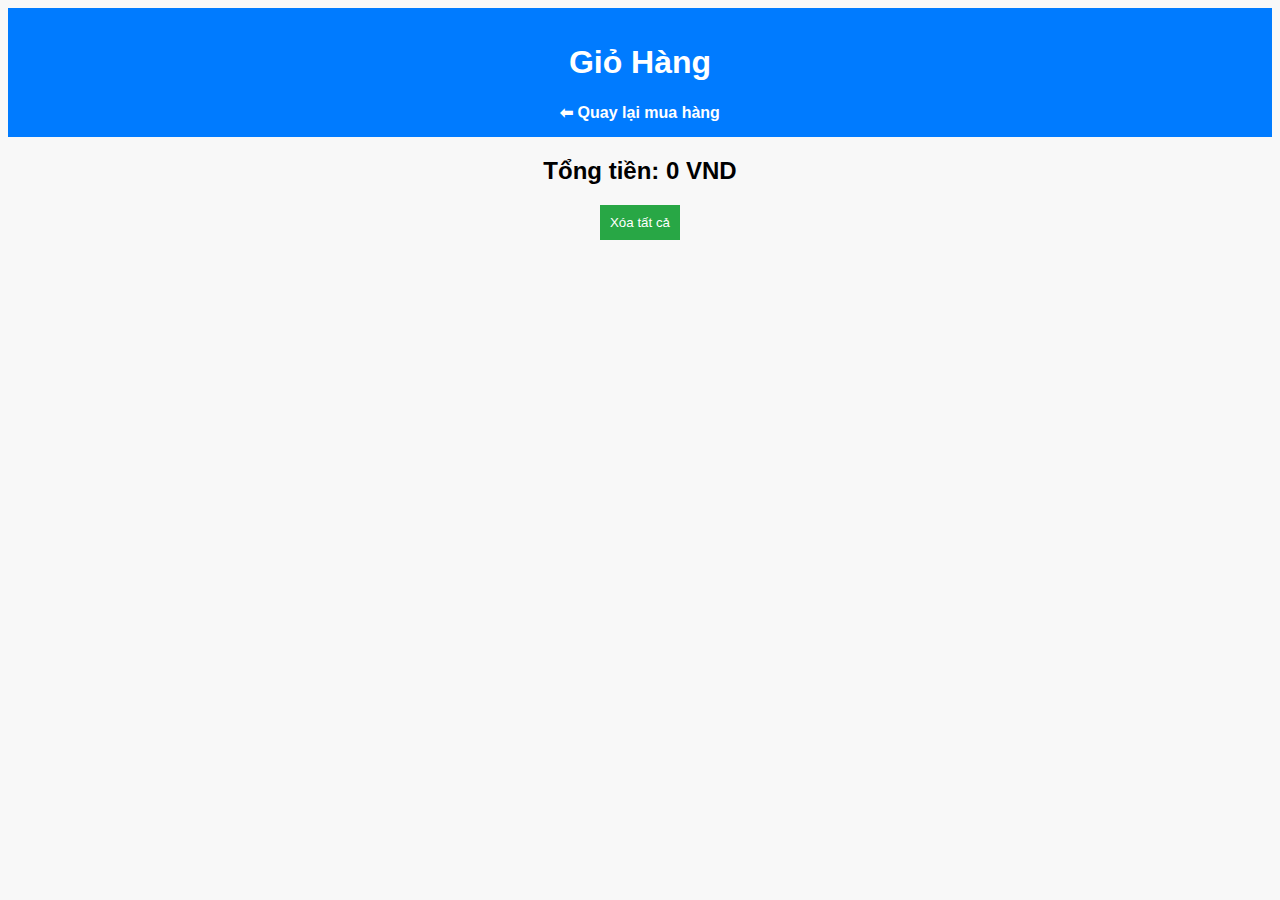
==== P1/cart.html @ db94de0f "first commit" ====
<!DOCTYPE html>
<html lang="vi">

<head>
    <meta charset="UTF-8">
    <meta name="viewport" content="width=device-width, initial-scale=1.0">
    <title>Giỏ Hàng</title>
    <link rel="stylesheet" href="style.css">
</head>

<body>
    <header>
        <h1>Giỏ Hàng</h1>
        <a href="index.html">⬅ Quay lại mua hàng</a>
    </header>

    <div id="cart-items"></div>
    <h2>Tổng tiền: <span id="total-price">0</span> VND</h2>
    <button id="clear-cart">Xóa tất cả</button>

    <script src="script.js"></script>
</body>

</html>
---- P1/style.css ----
body {
    font-family: Arial, sans-serif;
    text-align: center;
    background: #f8f8f8;
}

header {
    background: #007bff;
    color: white;
    padding: 15px;
}

a {
    color: white;
    text-decoration: none;
    font-weight: bold;
}

.product-list {
    display: flex;
    justify-content: center;
    gap: 20px;
    margin-top: 20px;
}

.product {
    background: white;
    padding: 15px;
    border-radius: 8px;
    box-shadow: 0px 0px 10px rgba(0, 0, 0, 0.1);
    width: 200px;
}

.product img {
    width: 100%;
    height: auto;
}

button {
    background: #28a745;
    color: white;
    border: none;
    padding: 10px;
    cursor: pointer;
}

button:hover {
    background: #218838;
}
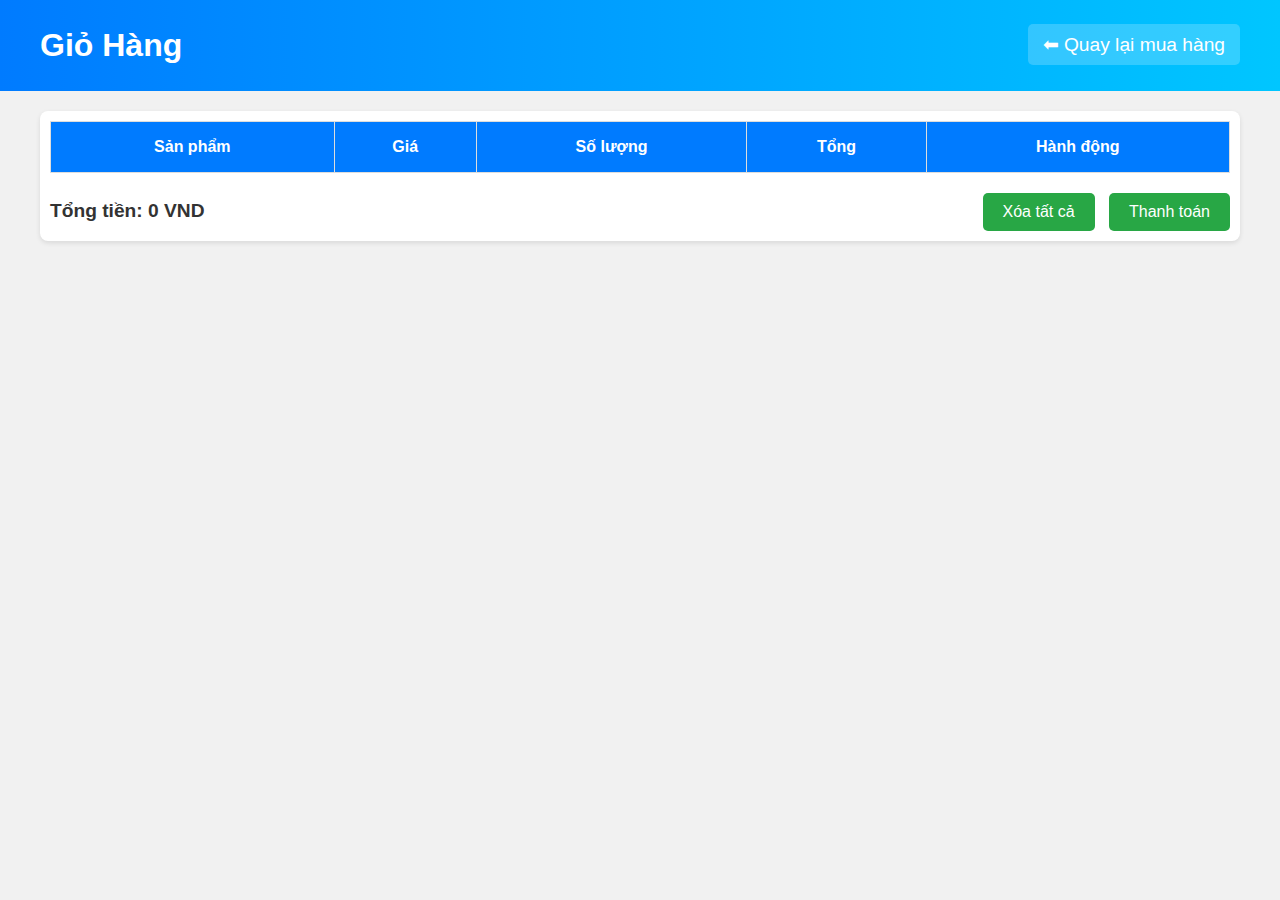
==== commit b39bfcd2: "commit 4th" ====
--- a/P1/cart.html
+++ b/P1/cart.html
@@ -10,15 +10,39 @@
 
 <body>
     <header>
-        <h1>Giỏ Hàng</h1>
-        <a href="index.html">⬅ Quay lại mua hàng</a>
+        <div class="header-container">
+            <h1>Giỏ Hàng</h1>
+            <nav>
+                <a href="index.html">⬅ Quay lại mua hàng</a>
+            </nav>
+        </div>
     </header>
 
-    <div id="cart-items"></div>
-    <h2>Tổng tiền: <span id="total-price">0</span> VND</h2>
-    <button id="clear-cart">Xóa tất cả</button>
+    <main class="cart-container">
+        <table class="cart-table">
+            <thead>
+                <tr>
+                    <th>Sản phẩm</th>
+                    <th>Giá</th>
+                    <th>Số lượng</th>
+                    <th>Tổng</th>
+                    <th>Hành động</th>
+                </tr>
+            </thead>
+            <tbody id="cartItems">
+                <!-- Các mục giỏ hàng được chèn vào đây -->
+            </tbody>
+        </table>
+        <div class="cart-summary">
+            <p id="totalPrice">Tổng tiền: 0 VND</p>
+            <div class="cart-actions">
+                <button id="clear-cart" class="clear-cart-btn">Xóa tất cả</button>
+                <button id="checkout" class="checkout-btn">Thanh toán</button>
+            </div>
+        </div>
+    </main>
 
-    <script src="script.js"></script>
+    <script src="cart.js"></script>
 </body>
 
 </html>--- a/P1/style.css
+++ b/P1/style.css
@@ -1,49 +1,253 @@
+/* Reset & Global Styles */
+* {
+    box-sizing: border-box;
+    margin: 0;
+    padding: 0;
+}
+
 body {
-    font-family: Arial, sans-serif;
-    text-align: center;
-    background: #f8f8f8;
-}
-
+    font-family: 'Segoe UI', Tahoma, Geneva, Verdana, sans-serif;
+    background: #f1f1f1;
+    color: #333;
+    line-height: 1.6;
+}
+
+/* Header */
 header {
-    background: #007bff;
-    color: white;
-    padding: 15px;
-}
-
-a {
-    color: white;
+    background: linear-gradient(to right, #007bff, #00c6ff);
+    color: #fff;
+    padding: 20px;
+}
+
+.header-container {
+    max-width: 1200px;
+    margin: 0 auto;
+    display: flex;
+    align-items: center;
+    justify-content: space-between;
+}
+
+header h1 {
+    font-size: 2em;
+}
+
+header nav a {
+    font-size: 1.2em;
     text-decoration: none;
+    color: #fff;
+    padding: 10px 15px;
+    background: rgba(255, 255, 255, 0.2);
+    border-radius: 5px;
+    transition: background 0.3s;
+}
+
+header nav a:hover {
+    background: rgba(255, 255, 255, 0.4);
+}
+
+/* Controls Section */
+.controls {
+    max-width: 1200px;
+    margin: 20px auto;
+    padding: 0 10px;
+    display: flex;
+    flex-wrap: wrap;
+    justify-content: center;
+    gap: 15px;
+}
+
+.controls input[type="text"] {
+    padding: 10px;
+    width: 300px;
+    border: 1px solid #ccc;
+    border-radius: 5px;
+    font-size: 1em;
+}
+
+.filters {
+    display: flex;
+    gap: 20px;
+    align-items: center;
+}
+
+.filter-group {
+    display: flex;
+    flex-direction: column;
+}
+
+.filter-group label {
+    margin-bottom: 5px;
     font-weight: bold;
 }
 
+.filter-group select {
+    padding: 8px;
+    border: 1px solid #ccc;
+    border-radius: 5px;
+}
+
+/* Loading Spinner */
+.loading-spinner {
+    display: none;
+    margin: 20px auto;
+    border: 5px solid #e0e0e0;
+    border-top: 5px solid #007bff;
+    border-radius: 50%;
+    width: 50px;
+    height: 50px;
+    animation: spin 1s linear infinite;
+}
+
+@keyframes spin {
+    0% {
+        transform: rotate(0deg);
+    }
+
+    100% {
+        transform: rotate(360deg);
+    }
+}
+
+/* Product List */
 .product-list {
-    display: flex;
+    max-width: 1200px;
+    margin: 20px auto;
+    display: flex;
+    flex-wrap: wrap;
+    gap: 20px;
     justify-content: center;
-    gap: 20px;
-    margin-top: 20px;
 }
 
 .product {
-    background: white;
-    padding: 15px;
+    background: #fff;
     border-radius: 8px;
-    box-shadow: 0px 0px 10px rgba(0, 0, 0, 0.1);
-    width: 200px;
+    box-shadow: 0 2px 5px rgba(0, 0, 0, 0.1);
+    width: 260px;
+    overflow: hidden;
+    transition: transform 0.3s, box-shadow 0.3s;
+}
+
+.product:hover {
+    transform: translateY(-5px);
+    box-shadow: 0 4px 10px rgba(0, 0, 0, 0.2);
 }
 
 .product img {
     width: 100%;
-    height: auto;
-}
-
-button {
+    height: 200px;
+    object-fit: cover;
+}
+
+.product h2 {
+    font-size: 1.4em;
+    margin: 10px;
+    color: #333;
+}
+
+.product .price {
+    font-size: 1.2em;
+    margin: 0 10px 10px;
+    color: #e74c3c;
+    font-weight: bold;
+}
+
+.product button {
     background: #28a745;
-    color: white;
     border: none;
+    color: #fff;
     padding: 10px;
+    width: 100%;
     cursor: pointer;
-}
-
-button:hover {
+    font-size: 1em;
+    transition: background 0.3s;
+}
+
+.product button:hover {
     background: #218838;
+}
+
+/* Cart Styles */
+.cart-container {
+    max-width: 1200px;
+    margin: 20px auto;
+    padding: 10px;
+    background: #fff;
+    border-radius: 8px;
+    box-shadow: 0 2px 5px rgba(0, 0, 0, 0.1);
+}
+
+.cart-table {
+    width: 100%;
+    border-collapse: collapse;
+}
+
+.cart-table th,
+.cart-table td {
+    padding: 12px;
+    border: 1px solid #ddd;
+    text-align: center;
+}
+
+.cart-table th {
+    background: #007bff;
+    color: #fff;
+}
+
+.cart-table input[type="number"] {
+    width: 60px;
+    padding: 5px;
+}
+
+.cart-summary {
+    margin-top: 20px;
+    display: flex;
+    justify-content: space-between;
+    align-items: center;
+    flex-wrap: wrap;
+}
+
+.cart-summary p {
+    font-size: 1.2em;
+    font-weight: bold;
+}
+
+.cart-actions button {
+    background: #28a745;
+    border: none;
+    padding: 10px 20px;
+    color: #fff;
+    cursor: pointer;
+    font-size: 1em;
+    margin-left: 10px;
+    border-radius: 5px;
+    transition: background 0.3s;
+}
+
+.cart-actions button:hover {
+    background: #218838;
+}
+
+.clear-cart-btn {
+    background: #dc3545;
+}
+
+.clear-cart-btn:hover {
+    background: #c82333;
+}
+
+/* Responsive */
+@media (max-width: 768px) {
+    .controls {
+        flex-direction: column;
+        align-items: center;
+    }
+
+    .product {
+        width: 90%;
+    }
+
+    .cart-table,
+    .cart-summary {
+        font-size: 0.9em;
+    }
 }